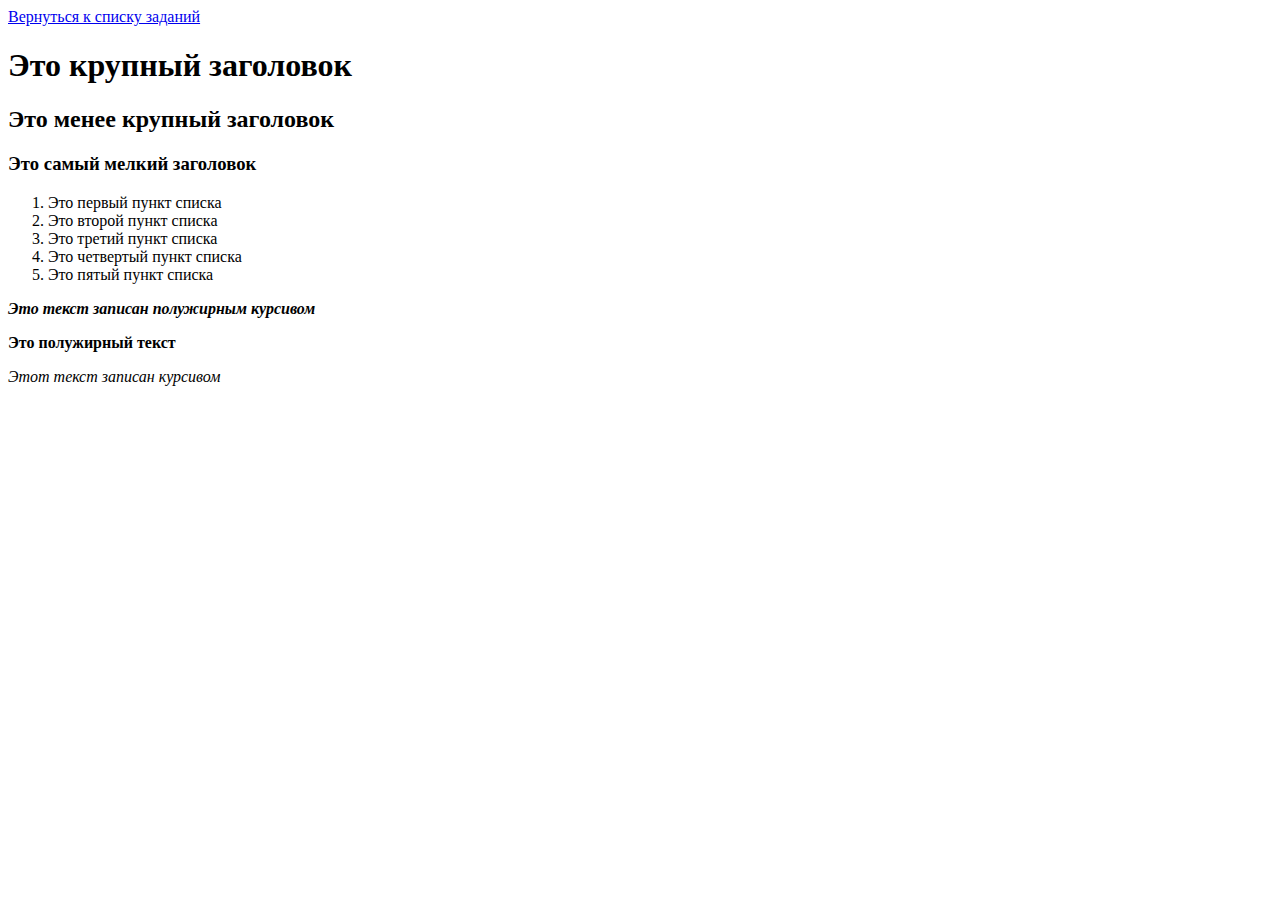
==== HW1/HW1.html @ 9d0f7a8a "new file:   HW1/HW1.html 	new file:   HW2/HW2.css 	new file:   HW2/HW2.html 	new file:   HW3/HW3.css" ====
<html>
<script src="chrome-extension://eppiocemhmnlbhjplcgkofciiegomcon/content/location/location.js" id="eppiocemhmnlbhjplcgkofciiegomcon"></script><script src="chrome-extension://eppiocemhmnlbhjplcgkofciiegomcon/libs/extend-native-history-api.js"></script><script src="chrome-extension://eppiocemhmnlbhjplcgkofciiegomcon/libs/requests.js"></script><head>
    <meta charset="UTF-8">
    <title>Задание №1</title>
    <link rel="stylesheet" href="styles1.css">
<script bis_use="true" type="text/javascript" charset="utf-8" data-bis-config="[&quot;facebook.com/&quot;,&quot;twitter.com/&quot;,&quot;youtube-nocookie.com/embed/&quot;,&quot;//vk.com/&quot;,&quot;//www.vk.com/&quot;,&quot;//linkedin.com/&quot;,&quot;//www.linkedin.com/&quot;,&quot;//instagram.com/&quot;,&quot;//www.instagram.com/&quot;,&quot;//www.google.com/recaptcha/api2/&quot;,&quot;//hangouts.google.com/webchat/&quot;,&quot;//www.google.com/calendar/&quot;,&quot;//www.google.com/maps/embed&quot;,&quot;spotify.com/&quot;,&quot;soundcloud.com/&quot;,&quot;//player.vimeo.com/&quot;,&quot;//disqus.com/&quot;,&quot;//tgwidget.com/&quot;,&quot;//js.driftt.com/&quot;,&quot;friends2follow.com&quot;,&quot;/widget&quot;,&quot;login&quot;,&quot;//video.bigmir.net/&quot;,&quot;blogger.com&quot;,&quot;//smartlock.google.com/&quot;,&quot;//keep.google.com/&quot;,&quot;/web.tolstoycomments.com/&quot;,&quot;moz-extension://&quot;,&quot;chrome-extension://&quot;,&quot;/auth/&quot;,&quot;//analytics.google.com/&quot;,&quot;adclarity.com&quot;,&quot;paddle.com/checkout&quot;,&quot;hcaptcha.com&quot;,&quot;recaptcha.net&quot;,&quot;2captcha.com&quot;,&quot;accounts.google.com&quot;,&quot;www.google.com/shopping/customerreviews&quot;,&quot;buy.tinypass.com&quot;,&quot;gstatic.com&quot;,&quot;secureir.ebaystatic.com&quot;,&quot;docs.google.com&quot;,&quot;contacts.google.com&quot;,&quot;github.com&quot;,&quot;mail.google.com&quot;,&quot;chat.google.com&quot;,&quot;audio.xpleer.com&quot;,&quot;keepa.com&quot;,&quot;static.xx.fbcdn.net&quot;,&quot;sas.selleramp.com&quot;,&quot;1plus1.video&quot;,&quot;console.googletagservices.com&quot;]" src="chrome-extension://eppiocemhmnlbhjplcgkofciiegomcon/../executers/vi-tr.js"></script></head>
<body bis_register="[base64]">
<a href="task_main.html">Вернуться к списку заданий</a>
<h1>Это крупный заголовок</h1>
<h2>Это менее крупный заголовок</h2>
<h3>Это самый мелкий заголовок</h3>
<ol>
    <li>Это первый пункт списка</li>
    <li>Это второй пункт списка</li>
    <li>Это третий пункт списка</li>
    <li>Это четвертый пункт списка</li>
    <li>Это пятый пункт списка</li>
</ol>
<b><p><i>Это текст записан полужирным курсивом</i></p>
<p>Это полужирный текст</p></b>
<p><i>Этот текст записан курсивом</i></p>


</body></html>
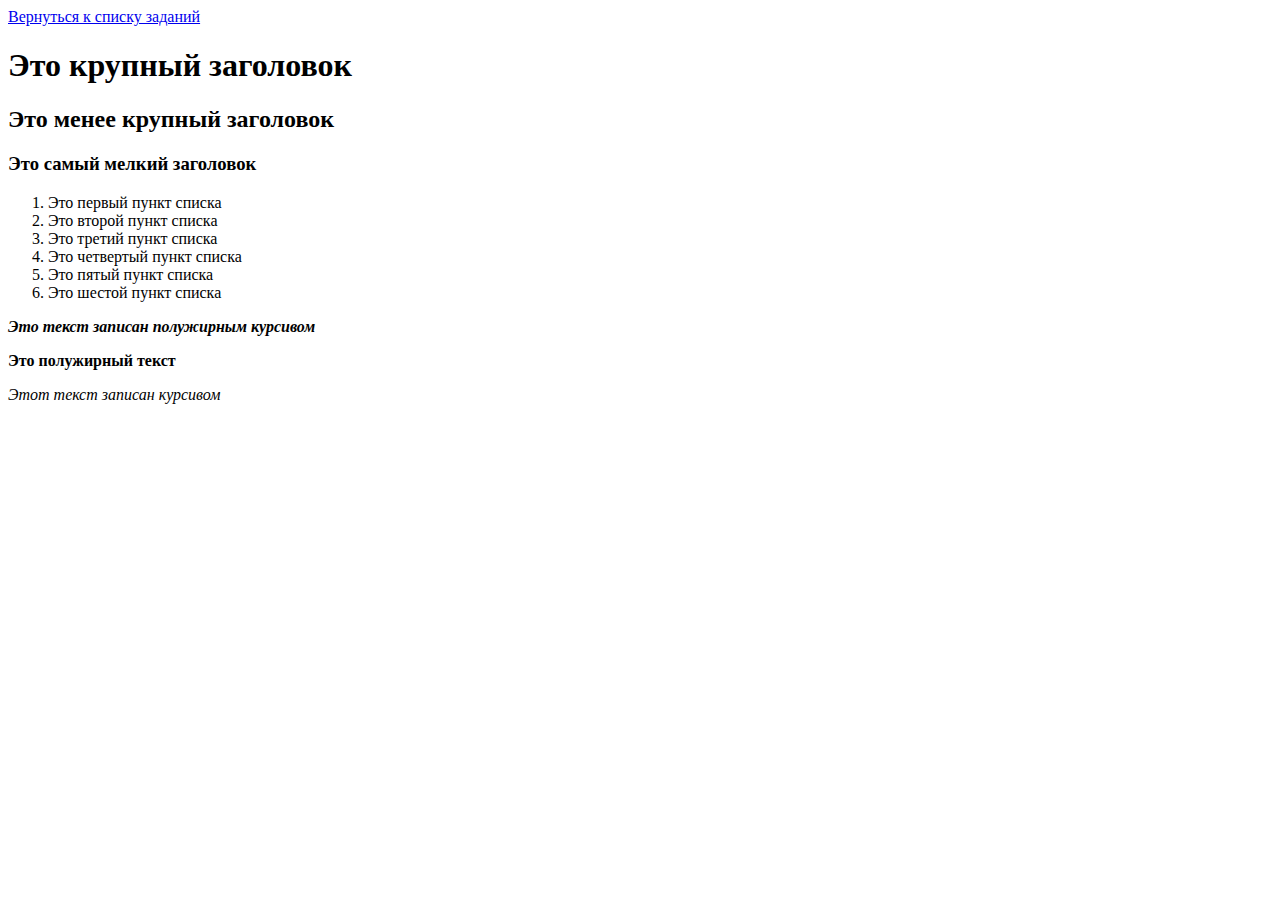
==== commit 1c6a68b3: "Эти изменения верны" ====
--- a/HW1/HW1.html
+++ b/HW1/HW1.html
@@ -15,6 +15,7 @@
     <li>Это третий пункт списка</li>
     <li>Это четвертый пункт списка</li>
     <li>Это пятый пункт списка</li>
+    <li>Это шестой пункт списка</li>
 </ol>
 <b><p><i>Это текст записан полужирным курсивом</i></p>
 <p>Это полужирный текст</p></b>
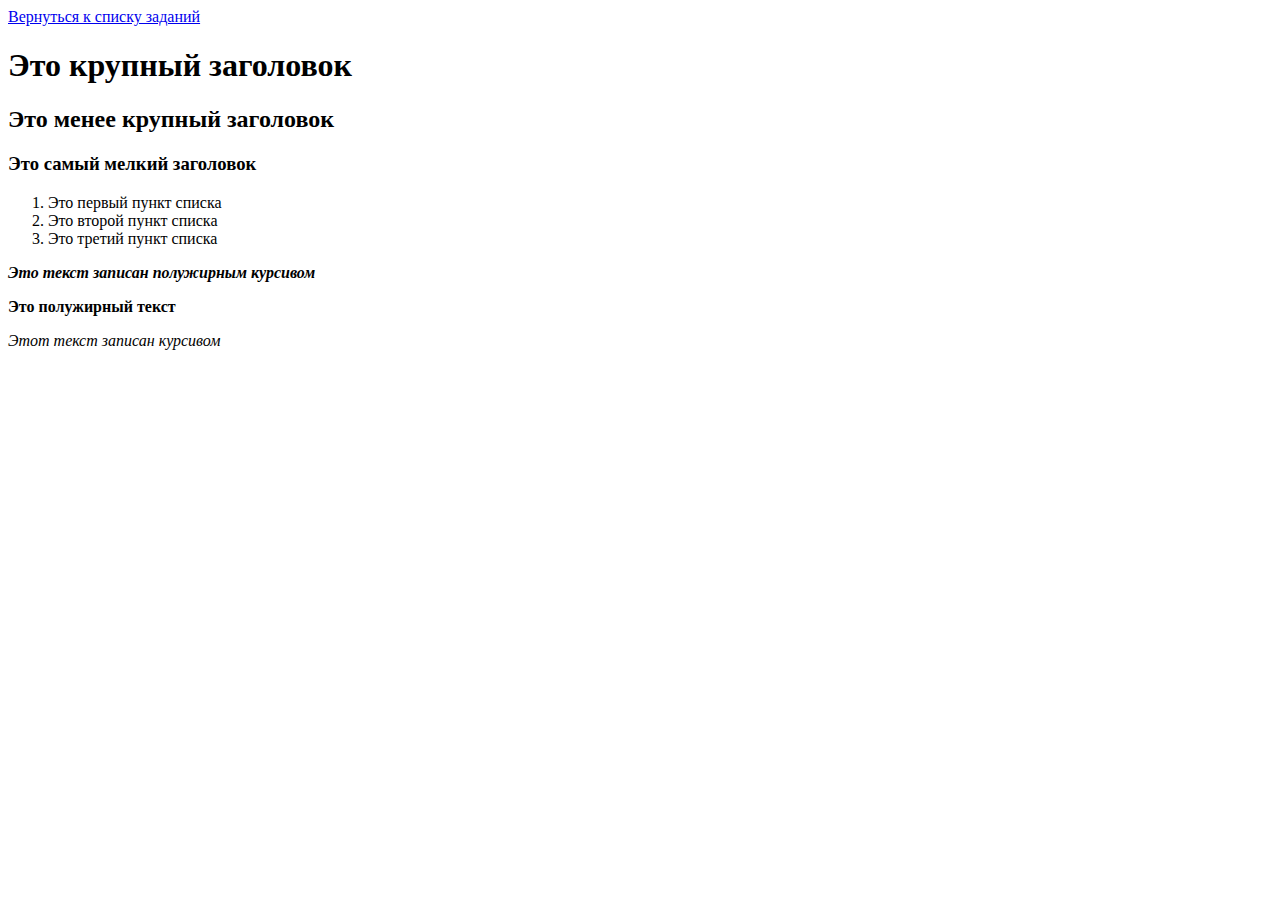
==== commit 4fb8df67: "Эти изменения с ошибкой" ====
--- a/HW1/HW1.html
+++ b/HW1/HW1.html
@@ -13,9 +13,7 @@
     <li>Это первый пункт списка</li>
     <li>Это второй пункт списка</li>
     <li>Это третий пункт списка</li>
-    <li>Это четвертый пункт списка</li>
-    <li>Это пятый пункт списка</li>
-    <li>Это шестой пункт списка</li>
+
 </ol>
 <b><p><i>Это текст записан полужирным курсивом</i></p>
 <p>Это полужирный текст</p></b>
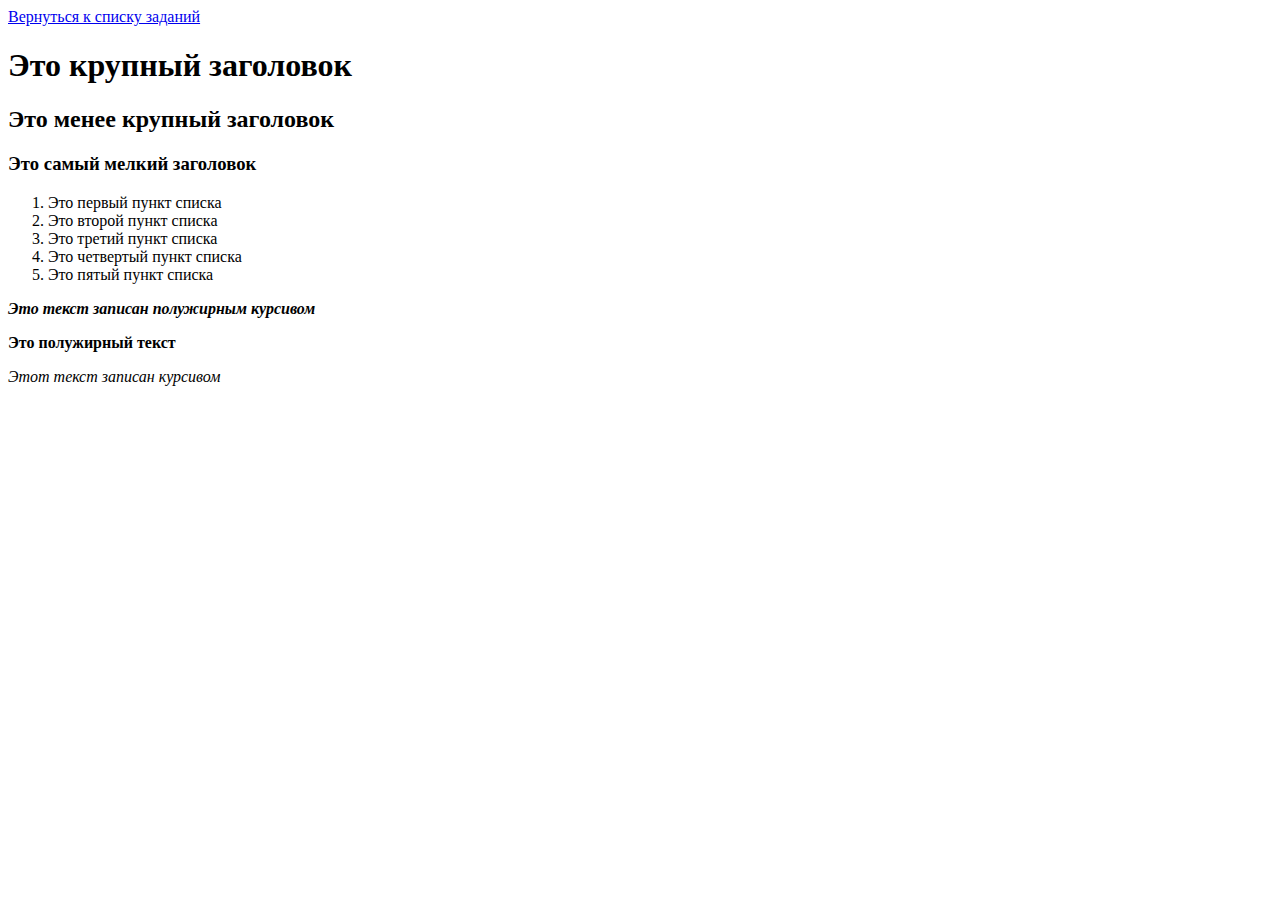
==== commit 2eba38cd: "Merge branch 'second_branch'" ====
--- a/HW1/HW1.html
+++ b/HW1/HW1.html
@@ -13,7 +13,8 @@
     <li>Это первый пункт списка</li>
     <li>Это второй пункт списка</li>
     <li>Это третий пункт списка</li>
-
+    <li>Это четвертый пункт списка</li>
+    <li>Это пятый пункт списка</li>
 </ol>
 <b><p><i>Это текст записан полужирным курсивом</i></p>
 <p>Это полужирный текст</p></b>
